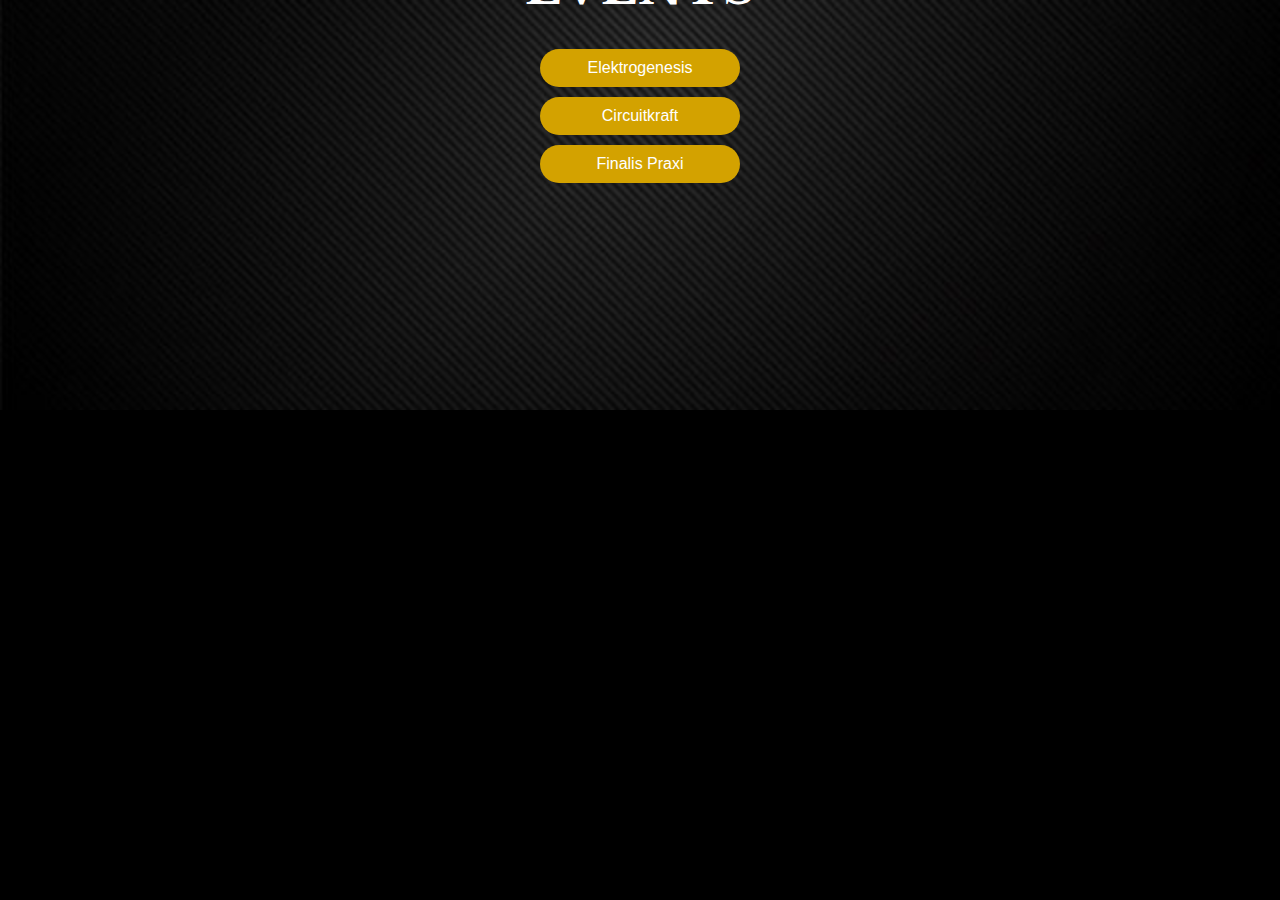
==== events.html @ 116be71d "Create events.html" ====
<!DOCTYPE html>
<html lang="en">
<head>
    <meta charset="UTF-8">
    <meta name="viewport" content="width=device-width, initial-scale=1.0">
    <title>ELEKTRA-24</title>
    <link rel="stylesheet" href="https://fonts.googleapis.com/css2?family=Libre+Baskerville:wght@400&display=swap">
    <link rel="stylesheet" href="styles.css">
</head>
<body>
    <div class="container">
        <h1 style="color: white;">EVENTS</h1>
        <button onclick="window.location.href=''">Elektrogenesis</button>
        <button onclick="window.location.href=''">Circuitkraft</button>
        <button onclick="window.location.href=''">Finalis Praxi</button>
    </div>
</body>
</html>
---- styles.css ----
body {
    font-family: Arial, sans-serif;
    display: flex;
    justify-content: center;
    align-items: center;
    height: 100px;
    margin: 0;
    background-color: #000000;
}
body {
    background-image: url('BLACK.jpg');
    background-size: cover; /* Adjusts the image to cover the entire page */
    background-position: center; /* Centers the image */
    background-repeat: no-repeat; /* Prevents the image from repeating */
    margin: 0; /* Optional: Removes default margin */
    padding: 0; /* Optional: Removes default padding */
}

.container {
    text-align: center;
}

button {
    display: block;
    width: 200px;
    padding: 10px;
    margin: 10px auto;
    font-size: 16px;
    cursor: pointer;
    border: none;
    border-radius: 100px;
    background-color: #d3a200;
    color: white;
    transition: background-color 0.3s ease;
}

button:hover {
    background-color: #866701;
}
/* styles.css */
h1 {
    font-family: 'Libre Baskerville', serif;
}
/* styles.css */
h1 {
    font-size: 3rem;
    color: #333; /* Initial text color */
    text-align: center;
    margin-top: 50px;
    transition: text-shadow 0.3s ease; /* Smooth transition for the glow effect */
}

h1:hover {
    text-shadow: 
        0 0 5px #ffd700, /* Soft gold glow */
        0 0 10px #ffd700, /* Stronger gold glow */
        0 0 15px #ffd700, /* Even stronger glow */
        0 0 20px #ffd700; /* Maximum glow */
    color: #ffd700; /* Optional: change text color to gold on hover */
}
@keyframes pulse {
    0% {
        text-shadow: 0 0 5px #ffd700, 0 0 10px #ffd700, 0 0 15px #ffd700, 0 0 20px #ffd700;
    }
    50% {
        text-shadow: 0 0 10px #ffd700, 0 0 20px #ffd700, 0 0 30px #ffd700, 0 0 40px #ffd700;
    }
    100% {
        text-shadow: 0 0 5px #ffd700, 0 0 10px #ffd700, 0 0 15px #ffd700, 0 0 20px #ffd700;
    }
}
h1:hover {
    text-shadow: 
        0 0 5px #ffd700,
        0 0 10px #ffd700,
        0 0 15px #ffd700,
        0 0 20px #ffd700;
    color: #ffd700;
    transform: scale(1.1); /* Slightly increase the size */
}
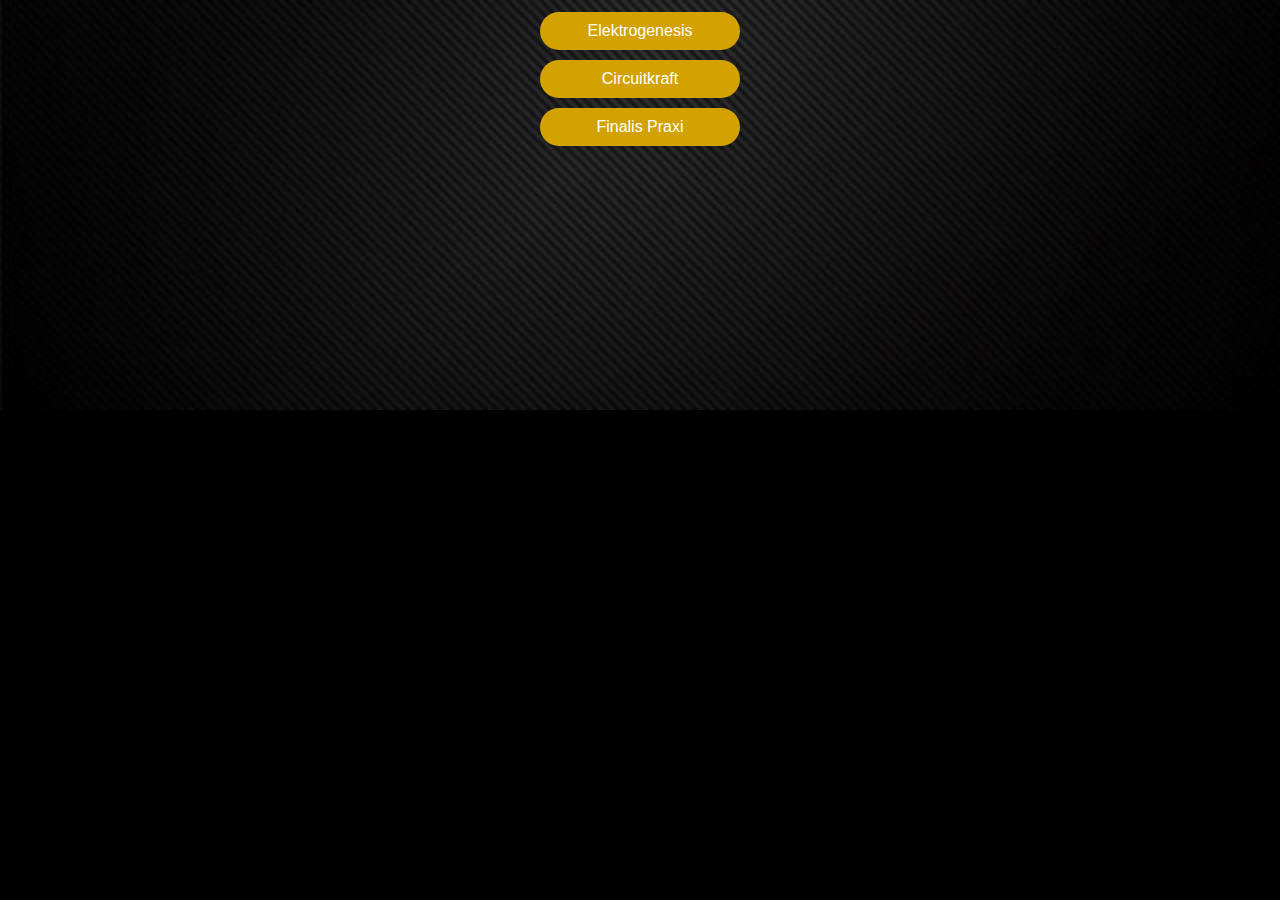
==== commit 57e46ef7: "Update events.html" ====
--- a/events.html
+++ b/events.html
@@ -9,7 +9,7 @@
 </head>
 <body>
     <div class="container">
-        <h1 style="color: white;">EVENTS</h1>
+        <h2 style="color: white;">EVENTS</h2>
         <button onclick="window.location.href=''">Elektrogenesis</button>
         <button onclick="window.location.href=''">Circuitkraft</button>
         <button onclick="window.location.href=''">Finalis Praxi</button>
